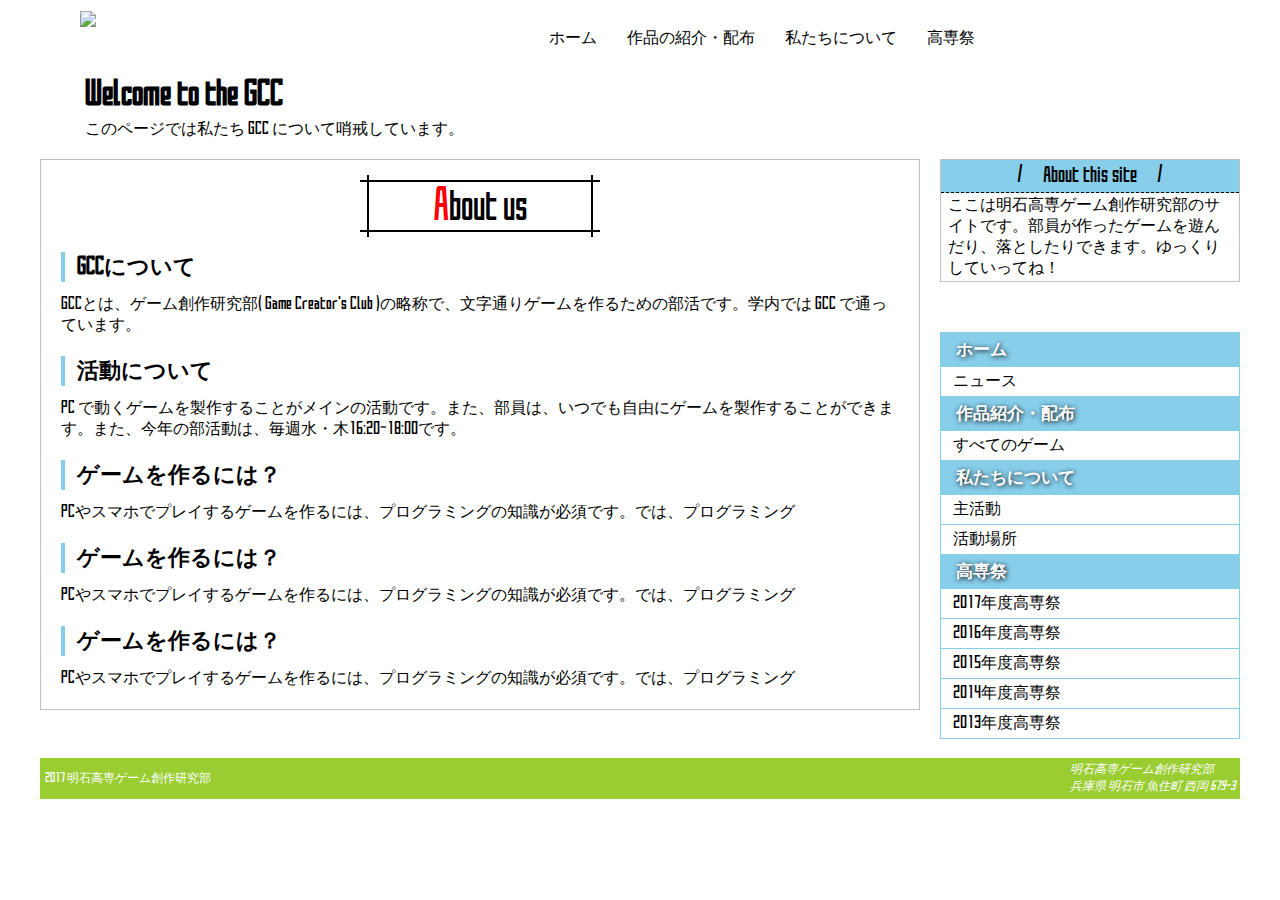
==== aboutus.html @ 8adffcd6 "eighth" ====
<!DOCTYPE html>
<html lang="ja">

<head>
  <meta charset="UTF-8">
  <meta name="viewport" content="width=device-width, initial-scale=1">
  <title>Game Creator's Club</title>
  <script src="https://ajax.googleapis.com/ajax/libs/jquery/1.7.2/jquery.min.js"></script>
  <script type="text/javascript" src="js/gcc.js"></script>
  <link rel="stylesheet" href="./hoge1.css">
  <link rel="stylesheet" href="css/font-awesome.min.css">
  <link rel='stylesheet' href='https://cdnjs.cloudflare.com/ajax/libs/font-awesome-animation/0.0.10/font-awesome-animation.css' type='text/css' media='all' />
</head>

<body>
  <header class="header">
  <!--グローバルナビ-->
  <nav id="gnav">
    <ul class="navbar">
      <li class="title"><a href=""><img src="images/Logo.png" class="logo"></a><a href=""><img src="images/logo2.jpg" class="logo2"></a></li>
      <div id="jQueryPush">
        <div class="menu">
          <div class="menu1"></div>
          <div class="menu2"></div>
          <div class="menu3"></div>
        </div>
      </div>
      <div id=jQueryBox>
        <li class="nav-home"><a href="./index.html"><i class="fa fa-home" aria-hidden="true"></i>  ホーム</a></li>
        <li class="nav-game"><a href="./game.html"><i class="fa fa-gamepad" aria-hidden="true"></i>  作品の紹介・配布</a></li>
        <li class="nav-aboutus"><a href="./aboutus.html"><i class="fa fa-user" aria-hidden="true"></i>  私たちについて</a></li>
        <li class="nav-fes"><a href="./fes.html"><i class="fa fa-magic" aria-hidden="true"></i>  高専祭</a></li>
      </div>
    </ul>
  </nav>
  </header>
  <!--タイトルバー-->
  <div class="title-bar">
    <div class="title-bar-contents">
      <h1><i class="fa fa-rocket" aria-hidden="true"></i> Welcome to the GCC</h1><p>このページでは私たち GCC について哨戒しています。</p>
    </div>
    <div class="title-bar-space">　</div>
  </div>
  <!--メインコンテンツ-->
  <div class="page">
    <div class="main">
      <div class="maincontents">
        <div class="main-title"><h1>About us</h1></div>
        <div class="aboutus-section">
          <h3>GCCについて</h3>
          <p>GCCとは、ゲーム創作研究部( Game Creator's Club )の略称で、文字通りゲームを作るための部活です。学内では GCC で通っています。</p>
        </div>
        <div class="aboutus-section">
          <h3>活動について</h3>
          <p>PC で動くゲームを製作することがメインの活動です。また、部員は、いつでも自由にゲームを製作することができます。また、今年の部活動は、毎週水・木16:20~18:00です。</p>
        </div>
        <div class="aboutus-section">
          <h3>ゲームを作るには？</h3>
          <p>PCやスマホでプレイするゲームを作るには、プログラミングの知識が必須です。では、プログラミング</p>
        </div>
        <div class="aboutus-section">
          <h3>ゲームを作るには？</h3>
          <p>PCやスマホでプレイするゲームを作るには、プログラミングの知識が必須です。では、プログラミング</p>
        </div>
        <div class="aboutus-section" id="kuso">
          <h3>ゲームを作るには？</h3>
          <p>PCやスマホでプレイするゲームを作るには、プログラミングの知識が必須です。では、プログラミング</p>
        </div>
      </div>

  <!--サブコンテンツ-->    
      <div class="subcontents">
        <div class="about">
          <h5>About this site</h5><p>ここは明石高専ゲーム創作研究部のサイトです。部員が作ったゲームを遊んだり、落としたりできます。ゆっくりしていってね！</p>
        </div>
        <nav class="submenu">
          <ul>
            <li class="submenu-title">ホーム</li>
            <li><a href="./index.html"><i class="fa fa-arrow-circle-right" aria-hidden="true"></i>ニュース</a></li>

            <li class="submenu-title">作品紹介・配布</li>
            <li><a href=""><i class="fa fa-arrow-circle-right" aria-hidden="true"></i>すべてのゲーム</a></li>


            <li class="submenu-title">私たちについて</li>
            <li><a href=""><i class="fa fa-arrow-circle-right" aria-hidden="true"></i>主活動</a></li>
            <li><a href=""><i class="fa fa-arrow-circle-right" aria-hidden="true"></i>活動場所</a></li>

            <li class="submenu-title">高専祭</li>
            <li><a href=""><i class="fa fa-arrow-circle-right" aria-hidden="true"></i>2017年度高専祭</a></li>
            <li><a href=""><i class="fa fa-arrow-circle-right" aria-hidden="true"></i>2016年度高専祭</a></li>
            <li><a href=""><i class="fa fa-arrow-circle-right" aria-hidden="true"></i>2015年度高専祭</a></li>
            <li><a href=""><i class="fa fa-arrow-circle-right" aria-hidden="true"></i>2014年度高専祭</a></li>
            <li><a href=""><i class="fa fa-arrow-circle-right" aria-hidden="true"></i>2013年度高専祭</a></li>
          </ul>
        </nav>
      </div>
    </div>
  </div>
  <!--サイトマップ-->
  <footer>
    <div class="footer-container">
      <!--
      <nav class="footer-nav">
        <ul>
          <li>About</li>
          <li><a href="">お知らせ</a></li>
          <li><a href="">features</a></li>
          <li><a href="">運営</a></li>
        </ul>
        <ul>
          <li>other</li>
          <li><a href="">other</a></li>
          <li><a href="">other</a></li>
        </ul>
      </nav>
    -->
      <div class="footer-bar-space">　</div>
      <div class="info">
        <p class="copyright"><i class="fa fa-copyright" aria-hidden="true"></i> 2017 明石高専ゲーム創作研究部</p>
      <address>明石高専ゲーム創作研究部<br>兵庫県 明石市 魚住町 西岡 679-3<br></address>
      </div>    
    </div>
  </footer>
</body>
</html>
---- hoge1.css ----
@font-face{
  font-family: "SAO UI";
  src: url(font2/SAO.otf);
}
body{
  margin: 0;
  background: url(images/b001.png);
  font-family: "Century Gothic";
  font-family: "SAO UI";
}
li{
  list-style: none;
}
a{
  color: mediumblue;
  text-decoration: none;
  -webkit-tap-highlight-color: lightblue;
  cursor: pointer;
}
a:visited{
  color: navy;
}



@media screen and (min-width: 1200px){
  #jQueryPush{
    display: none;
  }
  #gnav{
    width: 100%;
    margin: 0;
    background: url(images/b001.gif);
  }
  #gnav ul{
    background: url(images/b001.gif);
    width: 1160px;
    margin: 0 auto;
    position: relative;
    top: 0; left: 0;
  }
  /*
  #gnav ul:after{
    content: "";
    position: absolute;
    left: 0;
    bottom: 0;
    width: 100%;
    height: 7px;
    background: repeating-linear-gradient(-45deg,orange,orange 2px,white 2px,white 4px);
  }
  */
  .navbar{
    overflow: hidden;
    display: flex;
    margin: 0;
  }
  .navbar li:not(.title){
    box-sizing: border-box;
    float: left;
    display: inline-block;
    text-align: center;
    padding: 27.5px 0px;
  }
  .navbar li.title{
    width: 404px;
    padding: 10px 0;
    margin-right: 50px;
  }
  .navbar li.title a{
    transition: 10s linear 0s;
  }
  .navbar li.title a:hover{
    opacity: 0;
  }
  .navbar li:not(.title) a{
    box-sizing: border-box;
    width: auto;
    display: block;
    color: black;
    padding: 0 15px;
  }  
  .navbar li:not(.title) a:hover{
    opacity: 1.0;
    animation: hurueru .37s  infinite;
  }
  .logo{
    vertical-align: middle;
  }
  .logo:hover{
    opacity: 0.6;
  }
  .logo2{
    display: none;
  }
  .navbar li.title a{
    padding: 0;
  }
  @keyframes hurueru{
    0% {transform: translate(0px, 0px) rotateZ(0deg)}
    25% {transform: translate(2px, 2px) rotateZ(1deg)}
    50% {transform: translate(0px, 2px) rotateZ(0deg)}
    75% {transform: translate(2px, 0px) rotateZ(-1deg)}
    100% {transform: translate(0px, 0px) rotateZ(0deg)}
  }


  /*タイトルバー-----------------------*/
  .title-bar{
    width: 100%;
    background: url(images/b001.gif);
  }
  .title-bar-contents{
    margin: 0 auto;
    width: 1200px;
    background: url(images/2.png);
  }
  .title-bar-contents h1{
    display: block;
    padding: 0;
    padding-bottom: 5px;
    margin: 0;
    padding-left: 45px;
    font-family: "SAO UI";
  }
  .fa-rocket:hover{
    animation: rocket 2s ease .5s infinite;
  }
  .title-bar-contents p{
    display: block;
    padding: 0;
    padding-left: 45px;
    margin: 0;
  }
  .title-bar-space{
    width: 1200px;
  }

  @keyframes rocket{
    0%{
      transform: translate(0);
    }
    40%{
      transform: translate(150px,-150px);
    }
    50%{
      transform: translate(-200px,-150px);
    }
    60%{
      transform: translate(-150px,160px);
    }
    100%{
      transform: translate(0,0);
    }
  }

  /*メインコンテンツ--------------------*/
  .page{
    width: 100%;
    /*background: papayawhip;*/
    background: url(images/b001.gif);
  }
  .main{
    width: 1200px;/*768*/
    margin: 0 auto;
    background: url(images/b001.gif);
    overflow: hidden;
    padding: 0;
  }
  .maincontents{
    width: 838px;/*544*/
    float: left;
    background: white;
    padding: 20px;/*20*/
    margin-right: 20px;
    border: 1px solid silver;
  }
  .main-title{
    width: 100%;
  }
  .maincontents h1{ 
    font-size: 35px;
    font-family: "SAO UI";
    font-weight: 400;
    margin: 0 auto;
    padding: 0;
    text-align: center;
    position: relative;
    display: block; 
    width: 200px;
    padding: 0 20px;
    border-top: solid 2px black;
    border-bottom: solid 2px black;
  }
  .maincontents h1:before,.maincontents h1:after{
    content: "";
    position: absolute;
    top: -7px;
    width: 2px;
    height: calc(100% + 14px);
    background-color: black;
  }
  .maincontents h1:before{left: 7px;}
  .maincontents h1:after{right: 7px;}

  .maincontents h1:first-letter{
    font-size: 40px;
    color: red;
  }
  .maincontents h3{
    margin: 0;
    padding: 0;
    font-size: 18px;
  }
  .maincontents p{
    margin: 0;
    font-size: 16px;
  }
  /*ホームのメインコンテンツ------*/
  .section{
    padding: 20px 0 10px 0;
    border-bottom: 1px dashed silver;
  }
  .section:last-child{
    border-bottom: none;
    padding-bottom: 0;
  }
  .section a:hover{
    color: navy;
    text-decoration: underline;
  }
  p.toukou{
    font-size: 14px;
    padding-top: 3px;
  }
  p.toukou:before{
    font-family: "FontAwesome";
    content: "  \f040";
  }
  /*ゲームのメインコンテンツ------*/
  .description{
    padding: 40px 20px;
    overflow: hidden;
    border-bottom: 1.3px dashed silver;
  }
  .description:last-child{
    border-bottom: none;
    padding-bottom: none;
  }
  .game-img{
    float: left;
  }
  .game-section{
    display: inline-block;
    width: 350px;
    margin-left: 20px;
  }
  .game-section ul{
    font-size: 14px;
    display: block;
    padding: 0;
  }
  .game-section a:hover{
    text-decoration: underline;
  }
  /*about usのメインコンテンツ---------------*/
  .aboutus-section h3{
    font-size: 22px;
    border-left: 4px solid skyblue;
    padding-left: 12px;
    margin: 20px 0 12px 0;
  }

  /*高専祭のメインコンテンツ---------*/
  /*サブコンテンツ----------------------*/
  .subcontents{
    width: 300px;/*162*/
    float: left;
    padding: 0;
  }
  .about{
    border: 1px solid silver;
    background: white;
  }
  .about h5{
    text-align: center;
    font-size: 20px;
    font-weight: 300;
    padding: 4px 0;
    margin: 0;
    background: skyblue;
    border-bottom: 1px dashed black;
  }
  .about h5:before{
    content: "/　　　　　";
  }
  .about h5:after{
    content: "　　　　　/";
  }
  .about p{
    display: block;
    margin: 0;
    padding: 2px 7px;
    font-size: 16px;
  }
  .submenu ul{
    margin: 0;
    margin-top: 50px;
    padding: 0;
    border: 1px solid skyblue;
    background: white;
  }
  .submenu-title{
    font-size: 17px;
    padding: 5px 0 5px 15px;
    background: skyblue;
    color: white;
    font-weight: 600;
    text-shadow: 1px 1px 5px black;
  }
  .submenu li:not(:last-child){
    border-bottom: 1px solid skyblue;
  }
  .submenu li i{
    padding: 0 6px;
  }
  .submenu a{
    display: block;
    padding: 4px 0;
    font-size: 16px;
    color: black;
  }
  .submenu a:hover{
    background: lightblue;
    color: blue;
  }
  #folder-menu ul{
    margin: 0;
    padding: 0;
  }
  #folder-menu li{
    display: none;
  }

  .page-top{
    margin: 0;
    padding: 0;
    display: none;
  }
  .page-top p{
    margin: 0 auto;
    padding: 0;
    position: fixed;
    bottom: 5%;
  }
  .move-page-top{
    display: block;
    background: #D36015;
    width: 80px;
    height: 50px;

    color: #fff;
    line-height: 50px;
    text-decoration: none;
    text-align: center;

    transition:all 1s;
  }
  .move-page-top:hover{
    opacity: 0.85;
    cursor: pointer;
  }

  /*フッター設定------------------------*/

  .footer-container{
    padding: 0px;
    width: 100%;
    /*background: papayawhip;*/
    background: url(images/b001.gif);
  }
  .info{
    background: yellowgreen;
    color: white;
    width: 1200px;/*768*/
    margin: 0 auto;
    padding: 0;
    overflow: hidden;
    font-size: 12px;
  }
  .copyright{
    display: block;
    float: left;
    padding: 0 5px;
  }
  .info address{
    float: right;
    padding: 0 5px;
    margin-top: 2.5px;
  }
}


/*@media screen and (min-width: 768px) and (max-width: 1199px)*/
@media screen and (max-width: 1199px){
  /*グローバルナビゲーション設定-----------------------*/
  #jQueryBox{
    display: none;
  }
  #gnav{
    width: 100%;
    background: url(images/b001.gif);
    box-shadow: 0px 3px 10px 5px rgba(0,0,0,0.5);
  }
  .navbar{
    background: white;
    overflow: hidden;
    width: 728px;
    margin: 0 auto;
    position: relative;
    top: 0; left: 0;
  }
  .logo{
    vertical-align: middle;
    margin: 0;
  }
  .logo:hover{
    opacity: 0.6;
  }
  .logo2{
    display: none;
  }
  .navbar li{
    width: 100%;
  }
  .navbar li.title{
    padding: 12px 0;
    width: 404px;
  }
  .navbar li:not(.title){
    margin: 0;
    background: white;
    width: 680px;
  }
  .navbar li:not(.title) a{
    display: block;
    text-align: center;
    padding: 10px 0;
    font-size: 16px;
    color: black;
  }
  .navbar li:not(.title) a:hover{
    opacity: 0.4;
    background: none;
  }
  .navbar li.title a:hover{
    opacity: 0.8;
  }
  #gnav ul #jQueryPush{
    cursor: pointer;
    position: absolute;
    top: 24px; left: 680px;
  }
  #jQueryPush:hover{
    background: lightblue;
  }
  .menu
  { 
    margin: 0;
    width: 40px; height: 30px; 
    border: 1px solid darkgray; border-radius: 4px; 
  }
  .menu1
  { 
    width: 20px; height: 2px; background: gray; 
    top: 9px; left: 11px; position: absolute; 
    cursor: pointer;
  } 
  .menu2
  { 
    width: 20px; height: 2px; background: gray; 
    top: 15px; left: 11px; position: absolute;
  }
  .menu3
  { 
    width: 20px; height: 2px; background: gray; 
    top: 21px; left: 11px;position: absolute; 
  }
  .menu:hover{
    background: lightblue;
    cursor: pointer;
  }

  .title-bar{
    width: 100%;
    background: url(images/b001.gif);
  }
  .title-bar-contents{
    margin: 0 auto;
    width: 768px;
    background: url(images/2.png);
  }
  .title-bar-contents h1{
    display: block;
    padding: 0;
    padding-bottom: 5px;
    margin: 0;
    padding-left: 30px;
    font-family: "SAO UI";
  }
  .title-bar-contents p{
    display: block;
    padding: 0;
    padding-left: 30px;
    margin: 0;
  }
  .title-bar-space{
    width: 768px;
  }
  /*メインコンテンツ設定----------------------------*/

  .page{
    width: 100%;
    /*background: papayawhip;*/
    background: url(images/b001.gif);
  }
  .main{
    width: 768px;
    margin: 0 auto;
    background: url(images/b001.gif);
    overflow: hidden;
    padding: 0;
  }
  .maincontents{
    width: 544px;
    float: left;
    background: white;
    padding: 20px;
    margin-right: 20px;
    border: 1px solid silver;
  }
  .maincontents h1{
    text-align: center;
    font-size: 35px;
    font-family: "Century Gothic";
    font-family: "SAO UI";
    font-weight: 300;
    margin: 0;
    position: relative;
  }
  .maincontents h1:first-letter{
    font-size: 45px;
    color: red;
  }
  .maincontents h1:before,.maincontents h1:after{
    content: "";
    position: absolute;
    top: 50%;
    display: inline-block;
    width: 40px;
    height: 3px;
    border-top: solid 1px black;
    border-bottom: solid 1px black;
  }
  .maincontents h1:before {left: 32%;}
  .maincontents h1:after {right: 32%;}

  .maincontents h3{
    margin: 0;
    padding: 0;
    font-size: 16px;
  }
  .maincontents p{
    margin: 0;
    font-size: 14px;
  }
  .section{
    padding: 20px 0 10px 0;
    border-bottom: 1px dashed silver;
  }
  .section:last-child{
    border-bottom: none;
    padding-bottom: 0;
  }
  p.toukou{
    font-size: 12px;
    padding-top: 3px;
  }
  .subcontents{
    width: 162px;
    float: left;
    padding: 0;
    /*background: lightblue;
    box-shadow: 0px 5px 10px 2px rgba(0,0,0,0.3);
    */
  }
  .about{
    border: 1px solid silver;
    background: white;
  }
  .about h5{
    text-align: center;
    font-size: 18px;
    font-weight: 300;
    padding: 2px 0;
    margin: 0;
    background: skyblue;
    border-bottom: 1px dashed black;
  }
  .about p{
    display: block;
    margin: 0;
    padding: 2px 7px;
    font-size: 14px;
  }
  .submenu ul{
    margin: 0;
    margin-top: 50px;
    padding: 0;
    border: 1px solid skyblue;
    background: white;
  }
  .submenu-title{
    font-size: 15px;
    padding: 5px 0 5px 15px;
    background: skyblue;
    color: white;
    font-weight: 600;
    text-shadow: 1px 1px 5px black;
  }
  .submenu li:not(:last-child){
    border-bottom: 1px solid skyblue;
  }
  .submenu li i{
    padding: 0 6px;
  }
  .submenu a{
    display: block;
    padding: 2px 0;
    font-size: 14px;
    color: black;
  }
  .submenu a:hover{
    background: lightblue;
    color: blue;
  }
  /*フッター設定-------------------------*/

  .footer-container{
    padding: 0px;
    width: 100%;
    /*background: papayawhip;*/
    background: url(images/b001.gif);
  }
  /*
  .footer-container a{
    font-size: 14px;
  }
  .footer-nav{
    display: flex;
    justify-content: space-around;
    color: white;
    width: 768px;
    margin: 0 auto;
    background: green;
    border-top: 1px solid black;
  }
  .footer-nav li,.info li{
    margin: 0;
    padding: 0;
  }
  .footer-nav a{
    color: white;
    opacity: 0.6;
  }
  .footer-nav a:hover{
    background: gray;
  }
  */
  .info{
    background: yellowgreen;
    color: white;
    width: 768px;
    margin: 0 auto;
    padding: 0;
    overflow: hidden;
    font-size: 12px;
  }
  .copyright{
    display: block;
    float: left;
    padding: 0 5px;
  }
  .info address{
    float: right;
    padding: 0 5px;
    margin-top: 2.5px;
  }
}
@media screen and (max-device-width: 767px){
  /*グローバルナビゲーション設定-----------------------*/
  #jQueryBox{
    display: none;
  }
  #gnav{
    width: 100%;
    /*background: papayawhip;*/
    background: url(images/b001.gif);
    box-shadow: 0px 3px 10px 5px rgba(0,0,0,0.5);
  }
  .navbar{
    background: white;
    overflow: hidden;
    width: 280px;/*728*/
    margin: 0 auto;
    position: relative;
    top: 0; left: 0;
  }
  .logo{
    vertical-align: middle;
    margin: 0;
    display: none;
  }
  .navbar li{
    width: 100%;
  }
  .navbar li.title{
    padding: 12px 0;
    width: 404px;
  
  }
  .navbar li:not(.title){
    margin: 0;
    background: white;
    width: 240px;/*680*/
  }
  .navbar li:not(.title) a{
    display: block;
    text-align: center;
    padding: 5px 0;
    font-size: 14px;
    color: black;
  }
  .navbar li:not(.title) a:hover{
    background: none;
    opacity: 0.4;
  }
  .navbar li.title a:hover{
    opacity: 0.8;
  }
  #gnav ul #jQueryPush{
    cursor: pointer;
    position: absolute;
    top: 24px; left: 250px;/*680*/
  }
  #jQueryPush:hover{
    background: lightblue;
  }
  #jQueryBox2{
    display: none!important;
  }
  .menu
  { 
    margin: 0;
    width: 40px; height: 30px; 
    border: 1px solid darkgray; border-radius: 4px; 
  }
  .menu1
  { 
    width: 20px; height: 2px; background: gray; 
    top: 9px; left: 11px; position: absolute; 
    cursor: pointer;
  } 
  .menu2
  { 
    width: 20px; height: 2px; background: gray; 
    top: 15px; left: 11px; position: absolute;
  }
  .menu3
  { 
    width: 20px; height: 2px; background: gray; 
    top: 21px; left: 11px;position: absolute; 
  }
  .menu:hover{
    background: lightblue;
    cursor: pointer;
  }

  .title-bar{
    width: 100%;
    /*background: papayawhip;*/
    background: url(images/b001.gif);
  }
  .title-bar-contents{
    margin: 0 auto;
    width: 320px;/*768*/
    background: url(images/2.png);
  }
  .title-bar-contents h1{
    display: block;
    padding: 0;
    margin: 0;
    font-size: 18px;
  }
  .title-bar-contents p{
    display: block;
    padding: 0;
    margin: 0;
    font-size: 12px;
  }
  /*メインコンテンツ設定----------------------------*/

  .page{
    width: 100%;
    /*background: papayawhip;*/
    background: url(images/b001.gif);
  }
  .main{
    width: 320px;/*768*/
    margin: 0 auto;
    background: url(images/b001.gif);
    overflow: hidden;
    padding: 0;
  }
  .maincontents{
    width: 320px;/*544*/
    float: left;
    background: white;
    padding: 5px;
  }
  .maincontents h1{
    text-align: center;
    font-size: 24px;
    font-family: "SAO UI";
    font-weight: 300;
    margin: 0;
    padding: 0;
    padding-top: 5px;
  }
  .maincontents h3{
    margin: 0;
    padding: 0;
    font-size: 14px;
  }
  .maincontents p{
    margin: 0;
    font-size: 12px;
  }
  .section{
    padding: 10px 0;
    border-bottom: 1px dashed silver;
  }
  .section:last-child{
    border-bottom: none;
    padding-bottom: 0;
  }
  p.toukou{
    font-size: 10px;
    padding-top: 3px;
  }
  .subcontents{
    width: 162px;
    float: left;
    padding: 0;
    /*background: lightblue;
    box-shadow: 0px 5px 10px 2px rgba(0,0,0,0.3);
    */
    display: none;
  }
  .about{
    border: 1px solid silver;
    background: white;
  }
  .about h5{
    text-align: center;
    font-size: 18px;
    font-weight: 300;
    padding: 2px 0;
    margin: 0;
    background: skyblue;
    border-bottom: 1px dashed black;
  }
  .about p{
    display: block;
    margin: 0;
    padding: 2px 7px;
    font-size: 14px;
  }
  .submenu ul{
    margin: 0;
    margin-top: 50px;
    padding: 0;
    border: 1px solid skyblue;
  }
  .submenu-title{
    font-size: 15px;
    padding: 5px 0 5px 15px;
    background: skyblue;
    color: white;
    font-weight: 600;
    text-shadow: 1px 1px 5px black;
  }
  .submenu li:not(:last-child){
    border-bottom: 1px solid skyblue;
  }
  .submenu li i{
    padding: 0 6px;
  }
  .submenu a{
    display: block;
    padding: 2px 0;
    font-size: 14px;
    color: black;
  }
  .submenu a:hover{
    background: lightblue;
    color: blue;
  }
  /*フッター設定-------------------------*/

  .footer-container{
    padding: 0px;
    width: 100%;
    /*background: papayawhip;*/
    background: url(images/b001.gif);
  }
  /*
  .footer-container a{
    font-size: 14px;
  }
  .footer-nav{
    display: flex;
    justify-content: space-around;
    color: white;
    width: 768px;
    margin: 0 auto;
    background: green;
    border-top: 1px solid black;
  }
  .footer-nav li,.info li{
    margin: 0;
    padding: 0;
  }
  .footer-nav a{
    color: white;
    opacity: 0.6;
  }
  .footer-nav a:hover{
    background: gray;
  }
  */
  .info{
    background: yellowgreen;
    color: white;
    width: 320px;
    margin: 0 auto;
    padding: 0;
    overflow: hidden;
    font-size: 8px;
  }
  .copyright{
    display: block;
    float: left;
    padding: 0 5px;
  }
  .info address{
    float: right;
    padding: 0 5px;
    margin-top: 2.5px;
  }
}
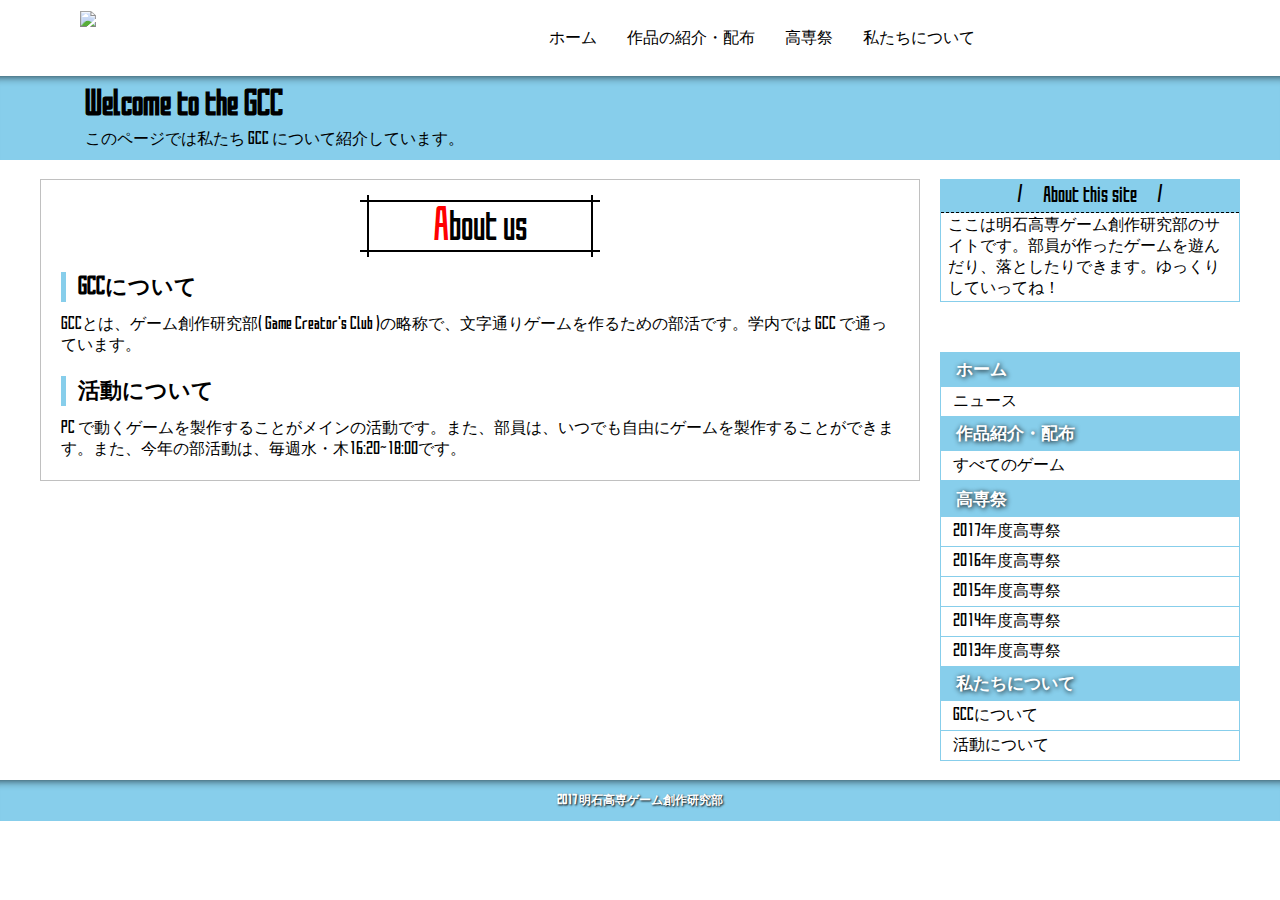
==== commit dde6a72a: "14th" ====
--- a/aboutus.html
+++ b/aboutus.html
@@ -4,12 +4,13 @@
 <head>
   <meta charset="UTF-8">
   <meta name="viewport" content="width=device-width, initial-scale=1">
-  <title>Game Creator's Club</title>
+  <title>ゲーム創作研究部</title>
   <script src="https://ajax.googleapis.com/ajax/libs/jquery/1.7.2/jquery.min.js"></script>
   <script type="text/javascript" src="js/gcc.js"></script>
   <link rel="stylesheet" href="./hoge1.css">
   <link rel="stylesheet" href="css/font-awesome.min.css">
-  <link rel='stylesheet' href='https://cdnjs.cloudflare.com/ajax/libs/font-awesome-animation/0.0.10/font-awesome-animation.css' type='text/css' media='all' />
+  <link rel="shortcut icon" href="http://kuron334.github.io/website/favicon.ico">
+  <!--<link href="//netdna.bootstrapcdn.com/font-awesome/4.0.3/css/font-awesome.min.css" rel="stylesheet">-->
 </head>
 
 <body>
@@ -28,8 +29,8 @@
       <div id=jQueryBox>
         <li class="nav-home"><a href="./index.html"><i class="fa fa-home" aria-hidden="true"></i>  ホーム</a></li>
         <li class="nav-game"><a href="./game.html"><i class="fa fa-gamepad" aria-hidden="true"></i>  作品の紹介・配布</a></li>
+        <li class="nav-fes"><a href="./fes.html"><i class="fa fa-magic" aria-hidden="true"></i>  高専祭</a></li>
         <li class="nav-aboutus"><a href="./aboutus.html"><i class="fa fa-user" aria-hidden="true"></i>  私たちについて</a></li>
-        <li class="nav-fes"><a href="./fes.html"><i class="fa fa-magic" aria-hidden="true"></i>  高専祭</a></li>
       </div>
     </ul>
   </nav>
@@ -37,34 +38,27 @@
   <!--タイトルバー-->
   <div class="title-bar">
     <div class="title-bar-contents">
-      <h1><i class="fa fa-rocket" aria-hidden="true"></i> Welcome to the GCC</h1><p>このページでは私たち GCC について哨戒しています。</p>
+      <h1><i class="fa fa-rocket" aria-hidden="true"></i> Welcome to the GCC</h1><p>このページでは私たち GCC について紹介しています。</p>
     </div>
-    <div class="title-bar-space">　</div>
   </div>
+  <div class="title-bar-space">　</div>
   <!--メインコンテンツ-->
   <div class="page">
     <div class="main">
       <div class="maincontents">
         <div class="main-title"><h1>About us</h1></div>
-        <div class="aboutus-section">
+        <div class="aboutus-section" id="aboutGCC">
           <h3>GCCについて</h3>
           <p>GCCとは、ゲーム創作研究部( Game Creator's Club )の略称で、文字通りゲームを作るための部活です。学内では GCC で通っています。</p>
         </div>
-        <div class="aboutus-section">
+        <div class="aboutus-section" id="aboutActivity">
           <h3>活動について</h3>
           <p>PC で動くゲームを製作することがメインの活動です。また、部員は、いつでも自由にゲームを製作することができます。また、今年の部活動は、毎週水・木16:20~18:00です。</p>
         </div>
-        <div class="aboutus-section">
-          <h3>ゲームを作るには？</h3>
-          <p>PCやスマホでプレイするゲームを作るには、プログラミングの知識が必須です。では、プログラミング</p>
-        </div>
-        <div class="aboutus-section">
-          <h3>ゲームを作るには？</h3>
-          <p>PCやスマホでプレイするゲームを作るには、プログラミングの知識が必須です。では、プログラミング</p>
-        </div>
-        <div class="aboutus-section" id="kuso">
-          <h3>ゲームを作るには？</h3>
-          <p>PCやスマホでプレイするゲームを作るには、プログラミングの知識が必須です。では、プログラミング</p>
+        <!--PCやスマホでプレイするゲームを作るには、プログラミングの知識が必須です。部員は、基本独学でプログラミングを学び、使えるようにしていきます。-->
+        
+        <div>
+          
         </div>
       </div>
 
@@ -79,26 +73,46 @@
             <li><a href="./index.html"><i class="fa fa-arrow-circle-right" aria-hidden="true"></i>ニュース</a></li>
 
             <li class="submenu-title">作品紹介・配布</li>
-            <li><a href=""><i class="fa fa-arrow-circle-right" aria-hidden="true"></i>すべてのゲーム</a></li>
+            <li id="folder-menu"><a><i class="fa fa-chevron-circle-down" aria-hidden="true"></i>すべてのゲーム</a>
+              <ul>
+                <li><a href="./game.html#16rkw"><i class="fa fa-arrow-circle-right" aria-hidden="true"></i>落書き世界の孔明な罠</a></li>
+                <li><a href="./game.html#16aus"><i class="fa fa-arrow-circle-right" aria-hidden="true"></i>AUS</a></li>
+                <li><a href="./game.html#16tst"><i class="fa fa-arrow-circle-right" aria-hidden="true"></i>とある少年の通学道路(デスロード)</a></li>
+                <li><a href="./game.html#16vlw"><i class="fa fa-arrow-circle-right" aria-hidden="true"></i>VIRTUAL LINK WORLD</a></li>
+                <li><a href="./game.html#15bsp"><i class="fa fa-arrow-circle-right" aria-hidden="true"></i>BallStar+</a></li>
+                <li><a href="./game.html#15maz"><i class="fa fa-arrow-circle-right" aria-hidden="true"></i>MAZE</a></li>
+                <li><a href="./game.html#15boo"><i class="fa fa-arrow-circle-right" aria-hidden="true"></i>BOON</a></li>
+                <li><a href="./game.html#15luc"><i class="fa fa-arrow-circle-right" aria-hidden="true"></i>Lucy</a></li>
+                <li><a href="./game.html#14bsg"><i class="fa fa-arrow-circle-right" aria-hidden="true"></i>BallStar</a></li>
+                <li><a href="./game.html#14fwl"><i class="fa fa-arrow-circle-right" aria-hidden="true"></i>FIREWALL</a></li>
+                <li><a href="./game.html#14sas"><i class="fa fa-arrow-circle-right" aria-hidden="true"></i>さくらエスタシオン 朱き社の白狐</a></li>
+                <li><a href="./game.html#14sth"><i class="fa fa-arrow-circle-right" aria-hidden="true"></i>SUMMATIONHEX</a></li>
+                <li><a href="./game.html#14kkh"><i class="fa fa-arrow-circle-right" aria-hidden="true"></i>菊姫様の周遊流記</a></li>
+              </ul>
+            </li>
 
 
+            <li class="submenu-title">高専祭</li>
+            <li><a href="./fes.html#fes2017"><i class="fa fa-arrow-circle-right" aria-hidden="true"></i>2017年度高専祭</a></li>
+            <li><a href="./fes.html#fes2016"><i class="fa fa-arrow-circle-right" aria-hidden="true"></i>2016年度高専祭</a></li>
+            <li><a href="./fes.html#fes2015"><i class="fa fa-arrow-circle-right" aria-hidden="true"></i>2015年度高専祭</a></li>
+            <li><a href="./fes.html#fes2014"><i class="fa fa-arrow-circle-right" aria-hidden="true"></i>2014年度高専祭</a></li>
+            <li><a href="./fes.html#fes2013"><i class="fa fa-arrow-circle-right" aria-hidden="true"></i>2013年度高専祭</a></li>
+
             <li class="submenu-title">私たちについて</li>
-            <li><a href=""><i class="fa fa-arrow-circle-right" aria-hidden="true"></i>主活動</a></li>
-            <li><a href=""><i class="fa fa-arrow-circle-right" aria-hidden="true"></i>活動場所</a></li>
-
-            <li class="submenu-title">高専祭</li>
-            <li><a href=""><i class="fa fa-arrow-circle-right" aria-hidden="true"></i>2017年度高専祭</a></li>
-            <li><a href=""><i class="fa fa-arrow-circle-right" aria-hidden="true"></i>2016年度高専祭</a></li>
-            <li><a href=""><i class="fa fa-arrow-circle-right" aria-hidden="true"></i>2015年度高専祭</a></li>
-            <li><a href=""><i class="fa fa-arrow-circle-right" aria-hidden="true"></i>2014年度高専祭</a></li>
-            <li><a href=""><i class="fa fa-arrow-circle-right" aria-hidden="true"></i>2013年度高専祭</a></li>
+            <li><a href="./aboutus.html#aboutGCC"><i class="fa fa-arrow-circle-right" aria-hidden="true"></i>GCCについて</a></li>
+            <li><a href="./aboutus.html#aboutActivity"><i class="fa fa-arrow-circle-right" aria-hidden="true"></i>活動について</a></li>
           </ul>
         </nav>
+        <div id="page-top" class="page-top">
+          <p><a id="move-page-top" class="move-page-top"><i class="fa fa-chevron-circle-up" aria-hidden="true"></i> TOPへ</a></p>
+        </div>
       </div>
     </div>
   </div>
   <!--サイトマップ-->
   <footer>
+    <div class="footer-bar-space">　</div>
     <div class="footer-container">
       <!--
       <nav class="footer-nav">
@@ -115,10 +129,8 @@
         </ul>
       </nav>
     -->
-      <div class="footer-bar-space">　</div>
       <div class="info">
         <p class="copyright"><i class="fa fa-copyright" aria-hidden="true"></i> 2017 明石高専ゲーム創作研究部</p>
-      <address>明石高専ゲーム創作研究部<br>兵庫県 明石市 魚住町 西岡 679-3<br></address>
       </div>    
     </div>
   </footer>
--- a/hoge1.css
+++ b/hoge1.css
@@ -5,6 +5,9 @@
 body{
   margin: 0;
   background: url(images/b001.png);
+  background-position: center center;
+  background-repeat: no-repeat;
+  background-size: cover;
   font-family: "Century Gothic";
   font-family: "SAO UI";
 }
@@ -21,8 +24,6 @@
   color: navy;
 }
 
-
-
 @media screen and (min-width: 1200px){
   #jQueryPush{
     display: none;
@@ -30,10 +31,10 @@
   #gnav{
     width: 100%;
     margin: 0;
-    background: url(images/b001.gif);
+    /*background: url(images/ghost.png);*/
+    background: white;
   }
   #gnav ul{
-    background: url(images/b001.gif);
     width: 1160px;
     margin: 0 auto;
     position: relative;
@@ -108,16 +109,17 @@
   /*タイトルバー-----------------------*/
   .title-bar{
     width: 100%;
-    background: url(images/b001.gif);
+    background: skyblue;
+    box-shadow: 0px 10px 10px -10px rgba(0,0,0,0.8) inset;
   }
   .title-bar-contents{
     margin: 0 auto;
     width: 1200px;
-    background: url(images/2.png);
   }
   .title-bar-contents h1{
     display: block;
     padding: 0;
+    padding-top: 10px;
     padding-bottom: 5px;
     margin: 0;
     padding-left: 45px;
@@ -131,9 +133,10 @@
     padding: 0;
     padding-left: 45px;
     margin: 0;
+    padding-bottom: 10px;
   }
   .title-bar-space{
-    width: 1200px;
+    background: url(images/b001.gif);
   }
 
   @keyframes rocket{
@@ -157,13 +160,11 @@
   /*メインコンテンツ--------------------*/
   .page{
     width: 100%;
-    /*background: papayawhip;*/
     background: url(images/b001.gif);
   }
   .main{
     width: 1200px;/*768*/
     margin: 0 auto;
-    background: url(images/b001.gif);
     overflow: hidden;
     padding: 0;
   }
@@ -210,6 +211,7 @@
   .maincontents h3{
     margin: 0;
     padding: 0;
+    padding-bottom: 3px;
     font-size: 18px;
   }
   .maincontents p{
@@ -238,6 +240,11 @@
     content: "  \f040";
   }
   /*ゲームのメインコンテンツ------*/
+  #select_value{
+    position: relative;
+    bottom: 33px;
+    left: 20px;
+  }
   .description{
     padding: 40px 20px;
     overflow: hidden;
@@ -263,15 +270,81 @@
   .game-section a:hover{
     text-decoration: underline;
   }
+  /*高専祭のメインコンテンツ---------*/
+  .fes-h{
+    width: 100%;
+    text-align: center;  
+  }
+  .fes-h h3{
+    margin: 0 auto;
+    padding-top: 15px;
+    font-size: 16px;
+    font-weight: 500;
+  }
+  .fes-h h3:before{
+    content: "↓　　　　　　　　　　";
+    font-weight: 600;
+  }
+  .fes-h h3:after{
+    content: "　　　　　　　　　　↓";
+    font-weight: 600;
+  }
+  .fes-section{
+    padding-top: 20px;
+  }
+  .fes-section dl{
+    padding-left: 15px;
+  }
+  .fes-section dt{
+    font-weight: 600;
+  }
+  .fes-section dd{
+    padding-bottom: 20px;
+    margin-left: 20px;
+  }
+  dd.none{
+    padding-bottom: 0px;
+  }
+  dd.chuui{
+    font-size: 14px;
+  }
+  .shoukai{
+    display: inline-block;
+    position: relative;
+  }
+  .shoukai img{
+    width: 200px;
+    height: 120px;
+    transition: linear 0.3s;
+  }
+  .shoukai:hover img{
+    background: white;
+    opacity: 0.1;     
+  }
+  .shoukai span{
+    position: absolute;
+    left: 0; top: 40%; right: 0;
+    display: block;
+    margin: auto;
+    width: 80%;
+    color: black;
+    opacity: 0;
+    text-align: center;
+    transition: linear 0.3s;
+  }
+  .shoukai:hover span{
+    opacity: 1;
+    font-size: 15px;
+  }
   /*about usのメインコンテンツ---------------*/
-  .aboutus-section h3{
+  .aboutus-section h3,.fes-section h3{
     font-size: 22px;
-    border-left: 4px solid skyblue;
+    border-left: 5px solid skyblue;
+    padding: 0;
     padding-left: 12px;
     margin: 20px 0 12px 0;
   }
 
-  /*高専祭のメインコンテンツ---------*/
   /*サブコンテンツ----------------------*/
   .subcontents{
     width: 300px;/*162*/
@@ -279,7 +352,7 @@
     padding: 0;
   }
   .about{
-    border: 1px solid silver;
+    border: 1px solid skyblue;
     background: white;
   }
   .about h5{
@@ -337,11 +410,22 @@
   #folder-menu ul{
     margin: 0;
     padding: 0;
+    border-left: none;
+    border-right: none;
   }
   #folder-menu li{
     display: none;
   }
-
+  #folder-menu a{
+    padding-left: 0;
+  }
+   /* animation: kaiten 0.5s linear 0s 1 normal;*/
+  .fa-chevron-circle-down{
+    transition: 0.33s linear;
+  }
+  .kaiten{
+    transform: rotate(180deg);
+  }
   .page-top{
     margin: 0;
     padding: 0;
@@ -373,15 +457,19 @@
 
   /*フッター設定------------------------*/
 
+  .footer-bar-space{
+    background: url(images/b001.gif);
+  }
   .footer-container{
     padding: 0px;
     width: 100%;
-    /*background: papayawhip;*/
-    background: url(images/b001.gif);
+    background: skyblue;
+    box-shadow: 0px 10px 10px -10px rgba(0,0,0,0.8) inset;
   }
   .info{
-    background: yellowgreen;
     color: white;
+    text-shadow: 1px 1px 2px black;
+    font-weight: 600;
     width: 1200px;/*768*/
     margin: 0 auto;
     padding: 0;
@@ -390,30 +478,24 @@
   }
   .copyright{
     display: block;
-    float: left;
-    padding: 0 5px;
-  }
-  .info address{
-    float: right;
-    padding: 0 5px;
-    margin-top: 2.5px;
+    text-align: center;
   }
 }
 
 
 /*@media screen and (min-width: 768px) and (max-width: 1199px)*/
 @media screen and (max-width: 1199px){
+
   /*グローバルナビゲーション設定-----------------------*/
   #jQueryBox{
     display: none;
   }
   #gnav{
     width: 100%;
-    background: url(images/b001.gif);
-    box-shadow: 0px 3px 10px 5px rgba(0,0,0,0.5);
+    background: white;
+    box-shadow: 0px 10px 10px -10px rgba(0,0,0,0.5);
   }
   .navbar{
-    background: white;
     overflow: hidden;
     width: 728px;
     margin: 0 auto;
@@ -423,6 +505,7 @@
   .logo{
     vertical-align: middle;
     margin: 0;
+    transition: linear 0.5s;
   }
   .logo:hover{
     opacity: 0.6;
@@ -439,8 +522,18 @@
   }
   .navbar li:not(.title){
     margin: 0;
-    background: white;
     width: 680px;
+  }
+  .navbar i{
+    animation: 3s linear 0s 1;
+  }
+  @keyframes rolling{
+    0%{
+       transform: translate(-360px,0) rotate(0deg); 
+    }
+    100%{
+      transform: translate(0,0) rotate(1440deg);
+    }
   }
   .navbar li:not(.title) a{
     display: block;
@@ -460,6 +553,7 @@
     cursor: pointer;
     position: absolute;
     top: 24px; left: 680px;
+    background: white;
   }
   #jQueryPush:hover{
     background: lightblue;
@@ -490,19 +584,20 @@
     background: lightblue;
     cursor: pointer;
   }
-
+  /*タイトルバー設定---------------------------*/
   .title-bar{
     width: 100%;
-    background: url(images/b001.gif);
+    background: skyblue;
+    box-shadow: 0px 10px 10px -10px rgba(0,0,0,0.8) inset;
   }
   .title-bar-contents{
     margin: 0 auto;
     width: 768px;
-    background: url(images/2.png);
   }
   .title-bar-contents h1{
     display: block;
     padding: 0;
+    padding-top: 10px;
     padding-bottom: 5px;
     margin: 0;
     padding-left: 30px;
@@ -512,16 +607,35 @@
     display: block;
     padding: 0;
     padding-left: 30px;
+    padding-bottom: 10px;
     margin: 0;
   }
   .title-bar-space{
-    width: 768px;
+    background: url(images/b001.gif);
+  }
+  .fa-rocket:hover{
+    animation: rocket 2s ease .5s infinite;
+  }
+  @keyframes rocket{
+    0%{
+      transform: translate(0);
+    }
+    40%{
+      transform: translate(150px,-150px);
+    }
+    50%{
+      transform: translate(-800px,-150px);
+    }
+    60%{
+      transform: translate(-800px,800px);
+    }
+    100%{
+      transform: translate(0,0);
+    }
   }
   /*メインコンテンツ設定----------------------------*/
-
   .page{
     width: 100%;
-    /*background: papayawhip;*/
     background: url(images/b001.gif);
   }
   .main{
@@ -535,45 +649,53 @@
     width: 544px;
     float: left;
     background: white;
-    padding: 20px;
+    padding: 20px;/*20*/
     margin-right: 20px;
     border: 1px solid silver;
   }
-  .maincontents h1{
-    text-align: center;
-    font-size: 35px;
-    font-family: "Century Gothic";
+  .main-title{
+    width: 100%;
+  }
+  .maincontents h1{ 
+    font-size: 30px;
     font-family: "SAO UI";
-    font-weight: 300;
-    margin: 0;
+    font-weight: 400;
+    margin: 0 auto;
+    padding: 0;
+    text-align: center;
     position: relative;
-  }
-  .maincontents h1:first-letter{
-    font-size: 45px;
-    color: red;
+    display: block; 
+    width: 200px;
+    padding: 0 10px;
+    border-top: solid 2px black;
+    border-bottom: solid 2px black;
   }
   .maincontents h1:before,.maincontents h1:after{
     content: "";
     position: absolute;
-    top: 50%;
-    display: inline-block;
-    width: 40px;
-    height: 3px;
-    border-top: solid 1px black;
-    border-bottom: solid 1px black;
-  }
-  .maincontents h1:before {left: 32%;}
-  .maincontents h1:after {right: 32%;}
-
+    top: -7px;
+    width: 2px;
+    height: calc(100% + 14px);
+    background-color: black;
+  }
+  .maincontents h1:before{left: 7px;}
+  .maincontents h1:after{right: 7px;}
+
+  .maincontents h1:first-letter{
+    font-size: 35px;
+    color: red;
+  }
   .maincontents h3{
     margin: 0;
     padding: 0;
+    padding-bottom: 3px;
     font-size: 16px;
   }
   .maincontents p{
     margin: 0;
-    font-size: 14px;
-  }
+    font-size: 15px;
+  }
+  /*ホームのメインコンテンツ--------------------------*/
   .section{
     padding: 20px 0 10px 0;
     border-bottom: 1px dashed silver;
@@ -582,17 +704,132 @@
     border-bottom: none;
     padding-bottom: 0;
   }
+  .section a:hover{
+    color: navy;
+    text-decoration: underline;
+  }
   p.toukou{
-    font-size: 12px;
+    font-size: 13px;
     padding-top: 3px;
   }
+  p.toukou:before{
+    font-family: "FontAwesome";
+    content: "  \f040";
+  }
+  /*ゲームのメインコンテンツ--------------------*/
+  #select_value{
+    position: relative;
+    bottom: 33px;
+  }
+  .description{
+    width: 100%;
+    padding: 20px 0;
+    border-bottom: 1px dashed silver;
+  }
+  .description :first-child{
+    padding-top: 10px;
+  }
+  .description:last-child{
+    padding-bottom: 0;
+    border-bottom: none;
+  }
+  .description img{
+    margin: 0 auto;
+    display: block;
+    padding-bottom: 5px;
+  }
+  .description ul{
+    margin: 0;
+    padding: 0;
+    font-size: 15px;
+  }
+  .game-section{
+    padding: 10px 0;
+  }
+  /*高専祭のメインコンテンツ-------------------*/
+  .fes-h{
+    width: 100%;
+    text-align: center;  
+  }
+  .fes-h h3{
+    margin: 0 auto;
+    padding-top: 15px;
+    font-size: 16px;
+    font-weight: 500;
+  }
+  .fes-h h3:before{
+    content: "↓　　　　　　　　　　";
+    font-weight: 600;
+  }
+  .fes-h h3:after{
+    content: "　　　　　　　　　　↓";
+    font-weight: 600;
+  }
+  .fes-section{
+    padding-top: 20px;
+  }
+  .fes-section dl{
+    font-size: 15px;
+    padding-left: 0px;
+  }
+  .fes-section dt{
+    font-size: 15px;
+    font-weight: 600;
+  }
+  .fes-section dd{
+    padding-bottom: 20px;
+    margin-left: 20px;
+  }
+  dd.none{
+    padding-bottom: 0px;
+  }
+  dd.chuui{
+    font-size: 14px;
+  }
+  .shoukai{
+    display: inline-block;
+    position: relative;
+  }
+  .shoukai img{
+    width: 200px;
+    height: 120px;
+    transition: linear 0.3s;
+  }
+  .shoukai:hover img{
+    background: white;
+    opacity: 0.1;     
+  }
+  .shoukai span{
+    position: absolute;
+    left: 0; top: 40%; right: 0;
+    display: block;
+    margin: auto;
+    width: 80%;
+    color: black;
+    opacity: 0;
+    text-align: center;
+    transition: linear 0.3s;
+  }
+  .shoukai:hover span{
+    opacity: 1;
+    font-size: 15px;
+  }
+  /*aboutusのメインコンテンツ------------------*/
+  .aboutus-section h3,.fes-section h3{
+    font-size: 20px;
+    border-left: 3px solid skyblue;
+    padding: 0;
+    padding-left: 10px;
+    margin: 20px 0 12px 0;
+  }
+  .aboutus-section p{
+    font-size: 15px;
+  }
+  /*サブコンテンツ---------------------------*/
   .subcontents{
     width: 162px;
     float: left;
     padding: 0;
-    /*background: lightblue;
-    box-shadow: 0px 5px 10px 2px rgba(0,0,0,0.3);
-    */
   }
   .about{
     border: 1px solid silver;
@@ -600,17 +837,23 @@
   }
   .about h5{
     text-align: center;
-    font-size: 18px;
+    font-size: 16px;
     font-weight: 300;
     padding: 2px 0;
     margin: 0;
     background: skyblue;
     border-bottom: 1px dashed black;
   }
+  .about h5:before{
+    content: "/　　　　　";
+  }
+  .about h5:after{
+    content: "　　　　　/";
+  }
   .about p{
     display: block;
     margin: 0;
-    padding: 2px 7px;
+    padding: 2px 6px;
     font-size: 14px;
   }
   .submenu ul{
@@ -621,7 +864,7 @@
     background: white;
   }
   .submenu-title{
-    font-size: 15px;
+    font-size: 14px;
     padding: 5px 0 5px 15px;
     background: skyblue;
     color: white;
@@ -636,7 +879,7 @@
   }
   .submenu a{
     display: block;
-    padding: 2px 0;
+    padding: 4px 0;
     font-size: 14px;
     color: black;
   }
@@ -644,57 +887,76 @@
     background: lightblue;
     color: blue;
   }
-  /*フッター設定-------------------------*/
-
+  #folder-menu ul{
+    margin: 0;
+    padding: 0;
+    border-left: none;
+    border-right: none;
+  }
+  #folder-menu li{
+    display: none;
+  }
+  #folder-menu a{
+    padding-left: 0;
+  }
+  .fa-chevron-circle-down{
+    transition: 0.33s linear;
+  }
+  .kaiten{
+    transform: rotate(180deg);
+  }
+  .page-top{
+    margin: 0;
+    padding: 0;
+    display: none;
+  }
+  .page-top p{
+    margin: 0 auto;
+    padding: 0;
+    position: fixed;
+    bottom: 5%;
+  }
+  .move-page-top{
+    display: block;
+    background: #D36015;
+    width: 80px;
+    height: 50px;
+
+    color: #fff;
+    line-height: 50px;
+    text-decoration: none;
+    text-align: center;
+
+    transition:all 1s;
+  }
+  .move-page-top:hover{
+    opacity: 0.85;
+    cursor: pointer;
+  }
+
+  /*フッター設定--------------------------------*/
+  .footer-bar-space{
+    background: url(images/b001.gif);
+  }
   .footer-container{
     padding: 0px;
     width: 100%;
-    /*background: papayawhip;*/
-    background: url(images/b001.gif);
-  }
-  /*
-  .footer-container a{
-    font-size: 14px;
-  }
-  .footer-nav{
-    display: flex;
-    justify-content: space-around;
+    background: skyblue;
+    box-shadow: 0px 10px 10px -10px rgba(0,0,0,0.8) inset;
+  }
+  .info{
     color: white;
     width: 768px;
     margin: 0 auto;
-    background: green;
-    border-top: 1px solid black;
-  }
-  .footer-nav li,.info li{
-    margin: 0;
-    padding: 0;
-  }
-  .footer-nav a{
-    color: white;
-    opacity: 0.6;
-  }
-  .footer-nav a:hover{
-    background: gray;
-  }
-  */
-  .info{
-    background: yellowgreen;
-    color: white;
-    width: 768px;
-    margin: 0 auto;
     padding: 0;
     overflow: hidden;
     font-size: 12px;
   }
   .copyright{
     display: block;
-    float: left;
     padding: 0 5px;
-  }
-  .info address{
-    float: right;
-    padding: 0 5px;
-    margin-top: 2.5px;
+    text-align: center;
+    text-shadow: 1px 1px 2px rgba(0,0,0,0.8);
   }
 }
 @media screen and (max-device-width: 767px){
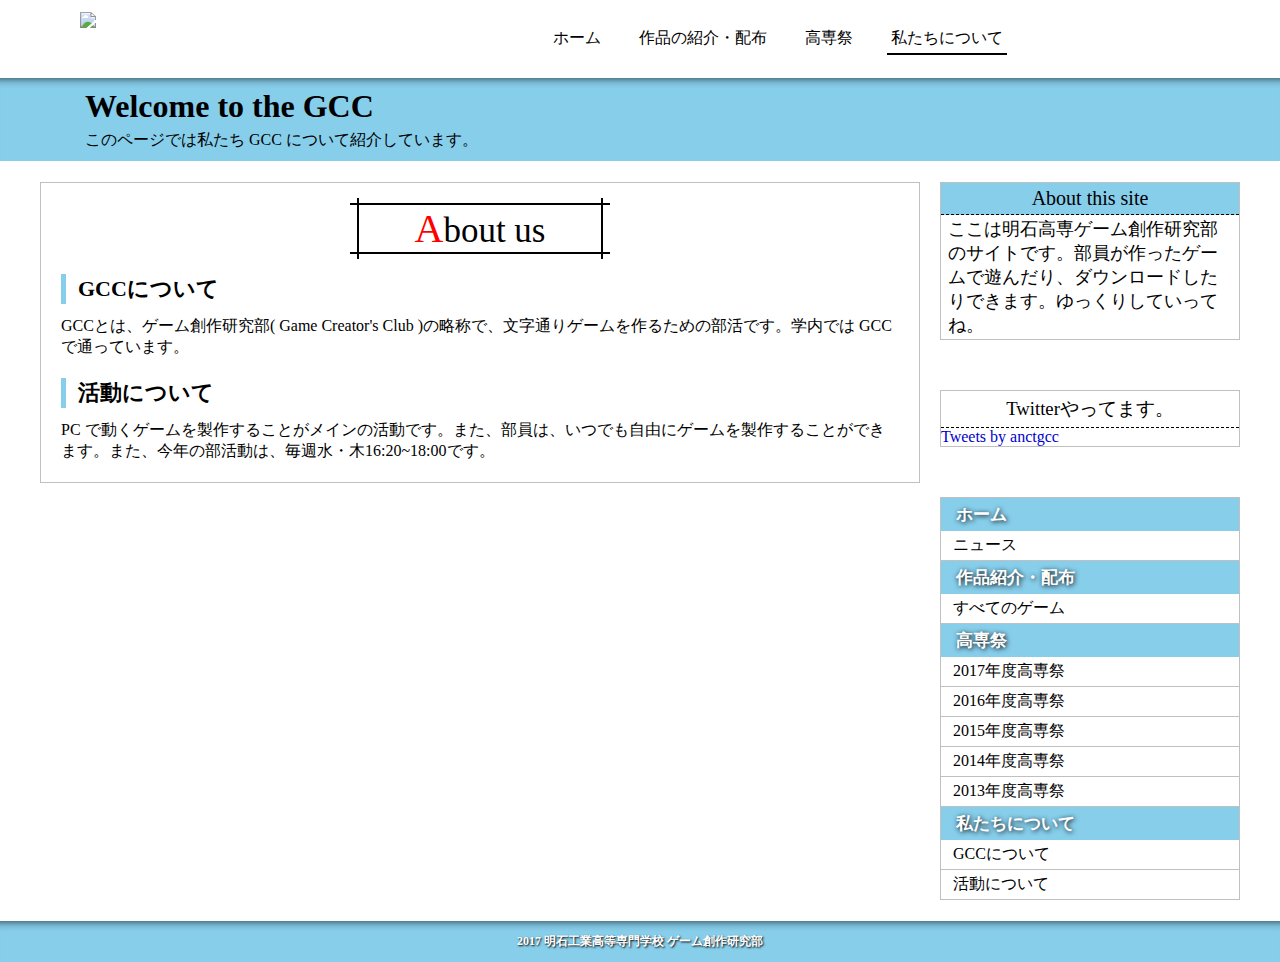
==== commit 90fc0f35: "5th" ====
--- a/aboutus.html
+++ b/aboutus.html
@@ -10,7 +10,7 @@
   <link rel="stylesheet" href="./hoge1.css">
   <link rel="stylesheet" href="css/font-awesome.min.css">
   <link rel="shortcut icon" href="http://kuron334.github.io/website/favicon.ico">
-  <!--<link href="//netdna.bootstrapcdn.com/font-awesome/4.0.3/css/font-awesome.min.css" rel="stylesheet">-->
+  <link rel='stylesheet' href='https://cdnjs.cloudflare.com/ajax/libs/font-awesome-animation/0.0.10/font-awesome-animation.css' type='text/css' media='all' />
 </head>
 
 <body>
@@ -18,19 +18,16 @@
   <!--グローバルナビ-->
   <nav id="gnav">
     <ul class="navbar">
-      <li class="title"><a href=""><img src="images/Logo.png" class="logo"></a><a href=""><img src="images/logo2.jpg" class="logo2"></a></li>
-      <div id="jQueryPush">
-        <div class="menu">
-          <div class="menu1"></div>
-          <div class="menu2"></div>
-          <div class="menu3"></div>
+      <li class="title"><a href="./index.html"><img src="images/Logo.png" class="logo"></a><a href="./index.html"><img src="images/logo2.jpg" class="logo2"></a>
+        <div id="jQueryPush">
+          <i class="fa fa-bars" aria-hidden="true"></i>
         </div>
-      </div>
+      </li>
       <div id=jQueryBox>
         <li class="nav-home"><a href="./index.html"><i class="fa fa-home" aria-hidden="true"></i>  ホーム</a></li>
         <li class="nav-game"><a href="./game.html"><i class="fa fa-gamepad" aria-hidden="true"></i>  作品の紹介・配布</a></li>
         <li class="nav-fes"><a href="./fes.html"><i class="fa fa-magic" aria-hidden="true"></i>  高専祭</a></li>
-        <li class="nav-aboutus"><a href="./aboutus.html"><i class="fa fa-user" aria-hidden="true"></i>  私たちについて</a></li>
+        <li class="nav-aboutus current-nav"><a href="./aboutus.html"><i class="fa fa-user" aria-hidden="true"></i>  私たちについて</a></li>
       </div>
     </ul>
   </nav>
@@ -46,7 +43,7 @@
   <div class="page">
     <div class="main">
       <div class="maincontents">
-        <div class="main-title"><h1>About us</h1></div>
+        <div class="main-title" id="aboutUS"><h1>About us</h1></div>
         <div class="aboutus-section" id="aboutGCC">
           <h3>GCCについて</h3>
           <p>GCCとは、ゲーム創作研究部( Game Creator's Club )の略称で、文字通りゲームを作るための部活です。学内では GCC で通っています。</p>
@@ -65,7 +62,11 @@
   <!--サブコンテンツ-->    
       <div class="subcontents">
         <div class="about">
-          <h5>About this site</h5><p>ここは明石高専ゲーム創作研究部のサイトです。部員が作ったゲームを遊んだり、落としたりできます。ゆっくりしていってね！</p>
+          <h5>About this site</h5><p>ここは明石高専ゲーム創作研究部のサイトです。部員が作ったゲームで遊んだり、ダウンロードしたりできます。ゆっくりしていってね。</p>
+        </div>
+        <div class="twitter">
+          <h3 class="faa-parent animated-hover">Twitterやってます。<i class="fa fa-twitter faa-wrench" aria-hidden="true"></i></h3>
+          <a class="twitter-timeline" href="https://twitter.com/anctgcc?ref_src=twsrc%5Etfw" data-height="400">Tweets by anctgcc</a> <script async src="https://platform.twitter.com/widgets.js" charset="utf-8"></script>
         </div>
         <nav class="submenu">
           <ul>
@@ -130,7 +131,7 @@
       </nav>
     -->
       <div class="info">
-        <p class="copyright"><i class="fa fa-copyright" aria-hidden="true"></i> 2017 明石高専ゲーム創作研究部</p>
+        <p class="copyright"><i class="fa fa-copyright" aria-hidden="true"></i> 2017 明石工業高等専門学校 ゲーム創作研究部</p>
       </div>    
     </div>
   </footer>
--- a/hoge1.css
+++ b/hoge1.css
@@ -9,7 +9,7 @@
   background-repeat: no-repeat;
   background-size: cover;
   font-family: "Century Gothic";
-  font-family: "SAO UI";
+  /*font-family: "SAO UI";*/
 }
 li{
   list-style: none;
@@ -23,8 +23,30 @@
 a:visited{
   color: navy;
 }
-
+a[target="_blank"]::after{
+  font-family: FontAwesome;
+  content: " \f08e";
+}
+.banana{
+  position: absolute;
+  bottom: 16px;
+  left: 40px;
+  opacity: 0;
+}
+.title:hover .banana{
+  animation: banana 2s;
+  animation-delay: 15s;
+}
+@keyframes banana{
+  0%{
+    opacity: 1;
+  }
+  100%{
+    opacity: 1;
+  }
+}
 @media screen and (min-width: 1200px){
+  /*グローバルナビゲーション設定00------------------------^---------------------------------------------------------------*/
   #jQueryPush{
     display: none;
   }
@@ -61,7 +83,8 @@
     float: left;
     display: inline-block;
     text-align: center;
-    padding: 27.5px 0px;
+    padding: 23.5px 0px;
+    margin: 0px;
   }
   .navbar li.title{
     width: 404px;
@@ -79,11 +102,50 @@
     width: auto;
     display: block;
     color: black;
-    padding: 0 15px;
+    padding: 4px;
+    margin: 0 15px;
   }  
-  .navbar li:not(.title) a:hover{
-    opacity: 1.0;
-    animation: hurueru .37s  infinite;
+  .navbar li:not(.title):not(.current-nav) a:hover{
+    animation: big 2s 1;
+  }
+  @keyframes big{
+    0%{
+      transform: scale(1,1);
+    }
+    43%{
+      transform: scale(1.2,1.2);
+    }
+    45%{ 
+      transform: rotate(2deg);
+    }
+    47%{
+      transform: rotate(-2deg);
+    }
+    49%{
+      transform: rotate(2deg);
+    }
+    51%{
+      transform: rotate(-2deg);
+    }
+    53%{
+      transform: rotate(2deg);
+    }
+    55%{
+      transform: rotate(-2deg);
+    }
+    57%{
+      transform: rotate(0deg);
+    }
+    100%{
+      transform: scale(1,1);
+    }
+  }
+  .logo-hidden{
+    opacity: 0;
+    transition-delay: 10s;
+  }
+  .logo-hidden:hover{
+    opacity: 1;
   }
   .logo{
     vertical-align: middle;
@@ -97,15 +159,9 @@
   .navbar li.title a{
     padding: 0;
   }
-  @keyframes hurueru{
-    0% {transform: translate(0px, 0px) rotateZ(0deg)}
-    25% {transform: translate(2px, 2px) rotateZ(1deg)}
-    50% {transform: translate(0px, 2px) rotateZ(0deg)}
-    75% {transform: translate(2px, 0px) rotateZ(-1deg)}
-    100% {transform: translate(0px, 0px) rotateZ(0deg)}
-  }
-
-
+  .current-nav a{
+    border-bottom: 2px solid black;
+  }
   /*タイトルバー-----------------------*/
   .title-bar{
     width: 100%;
@@ -123,40 +179,32 @@
     padding-bottom: 5px;
     margin: 0;
     padding-left: 45px;
-    font-family: "SAO UI";
+  }
+  .title-bar-contents p{
+    display: block;
+    padding: 0;
+    padding-left: 45px;
+    margin: 0;
+    padding-bottom: 10px;
+  }
+  .title-bar-space{
+    background: url(images/b001.gif);
+  }
+  .fa-rocket{
+    transform: rotate(0deg);
   }
   .fa-rocket:hover{
     animation: rocket 2s ease .5s infinite;
-  }
-  .title-bar-contents p{
-    display: block;
-    padding: 0;
-    padding-left: 45px;
-    margin: 0;
-    padding-bottom: 10px;
-  }
-  .title-bar-space{
-    background: url(images/b001.gif);
-  }
-
+    transform-origin: -80% -80%;
+  }
   @keyframes rocket{
     0%{
-      transform: translate(0);
-    }
-    40%{
-      transform: translate(150px,-150px);
-    }
-    50%{
-      transform: translate(-200px,-150px);
-    }
-    60%{
-      transform: translate(-150px,160px);
+      transform: rotate(0deg) translate(0px,0px);
     }
     100%{
-      transform: translate(0,0);
-    }
-  }
-
+      transform: rotate(-360deg) translate(0px,0px);
+    }
+  }
   /*メインコンテンツ--------------------*/
   .page{
     width: 100%;
@@ -181,14 +229,13 @@
   }
   .maincontents h1{ 
     font-size: 35px;
-    font-family: "SAO UI";
     font-weight: 400;
     margin: 0 auto;
     padding: 0;
     text-align: center;
     position: relative;
     display: block; 
-    width: 200px;
+    width: 280px;
     padding: 0 20px;
     border-top: solid 2px black;
     border-bottom: solid 2px black;
@@ -219,6 +266,9 @@
     font-size: 16px;
   }
   /*ホームのメインコンテンツ------*/
+  #home_news h1{
+    width: 160px;
+  }
   .section{
     padding: 20px 0 10px 0;
     border-bottom: 1px dashed silver;
@@ -240,6 +290,9 @@
     content: "  \f040";
   }
   /*ゲームのメインコンテンツ------*/
+  #games h1{
+    width: 180px;
+  }
   #select_value{
     position: relative;
     bottom: 33px;
@@ -271,6 +324,7 @@
     text-decoration: underline;
   }
   /*高専祭のメインコンテンツ---------*/
+  #festival h1{}
   .fes-h{
     width: 100%;
     text-align: center;  
@@ -282,11 +336,11 @@
     font-weight: 500;
   }
   .fes-h h3:before{
-    content: "↓　　　　　　　　　　";
+    content: "↓　　　";
     font-weight: 600;
   }
   .fes-h h3:after{
-    content: "　　　　　　　　　　↓";
+    content: "　　　↓";
     font-weight: 600;
   }
   .fes-section{
@@ -337,6 +391,9 @@
     font-size: 15px;
   }
   /*about usのメインコンテンツ---------------*/
+  #aboutUS h1{
+    width: 220px;
+  }
   .aboutus-section h3,.fes-section h3{
     font-size: 22px;
     border-left: 5px solid skyblue;
@@ -352,7 +409,7 @@
     padding: 0;
   }
   .about{
-    border: 1px solid skyblue;
+    border: 1px solid silver;
     background: white;
   }
   .about h5{
@@ -364,23 +421,33 @@
     background: skyblue;
     border-bottom: 1px dashed black;
   }
-  .about h5:before{
-    content: "/　　　　　";
-  }
-  .about h5:after{
-    content: "　　　　　/";
-  }
   .about p{
     display: block;
     margin: 0;
     padding: 2px 7px;
-    font-size: 16px;
+    font-size: 18px;
+  }
+  .twitter{
+    margin-top: 50px;
+    border: 1px solid silver;
+  }
+  .twitter h3{
+    display: block;
+    background: white;
+    text-align: center;
+    margin: 0;
+    padding: 5px 0;
+    border-bottom: 1px dashed black;
+    font-weight: 500;
+  }
+  .twitter i{
+    color: skyblue;
   }
   .submenu ul{
     margin: 0;
     margin-top: 50px;
     padding: 0;
-    border: 1px solid skyblue;
+    border: 1px solid silver;
     background: white;
   }
   .submenu-title{
@@ -391,8 +458,8 @@
     font-weight: 600;
     text-shadow: 1px 1px 5px black;
   }
-  .submenu li:not(:last-child){
-    border-bottom: 1px solid skyblue;
+  .submenu li:not(.submenu-title):not(:last-child){
+    border-bottom: 1px solid silver;
   }
   .submenu li i{
     padding: 0 6px;
@@ -407,11 +474,15 @@
     background: lightblue;
     color: blue;
   }
+  #folder-menu{
+    border: none;
+  }
   #folder-menu ul{
     margin: 0;
     padding: 0;
     border-left: none;
     border-right: none;
+    border-bottom: none;
   }
   #folder-menu li{
     display: none;
@@ -419,7 +490,6 @@
   #folder-menu a{
     padding-left: 0;
   }
-   /* animation: kaiten 0.5s linear 0s 1 normal;*/
   .fa-chevron-circle-down{
     transition: 0.33s linear;
   }
@@ -435,7 +505,7 @@
     margin: 0 auto;
     padding: 0;
     position: fixed;
-    bottom: 5%;
+    bottom: 9%;
   }
   .move-page-top{
     display: block;
@@ -486,7 +556,7 @@
 /*@media screen and (min-width: 768px) and (max-width: 1199px)*/
 @media screen and (max-width: 1199px){
 
-  /*グローバルナビゲーション設定-----------------------*/
+  /*グローバルナビゲーション設定------------------------------------------------------------------------------------------*/
   #jQueryBox{
     display: none;
   }
@@ -500,7 +570,6 @@
     width: 728px;
     margin: 0 auto;
     position: relative;
-    top: 0; left: 0;
   }
   .logo{
     vertical-align: middle;
@@ -520,20 +589,13 @@
     padding: 12px 0;
     width: 404px;
   }
+  .banana{
+    display: none;
+  }
   .navbar li:not(.title){
     margin: 0;
     width: 680px;
-  }
-  .navbar i{
-    animation: 3s linear 0s 1;
-  }
-  @keyframes rolling{
-    0%{
-       transform: translate(-360px,0) rotate(0deg); 
-    }
-    100%{
-      transform: translate(0,0) rotate(1440deg);
-    }
+    opacity: 0;
   }
   .navbar li:not(.title) a{
     display: block;
@@ -543,8 +605,10 @@
     color: black;
   }
   .navbar li:not(.title) a:hover{
-    opacity: 0.4;
-    background: none;
+    background: skyblue;
+    color: white;
+    text-shadow: 1px 1px black;
+    font-weight: 600;
   }
   .navbar li.title a:hover{
     opacity: 0.8;
@@ -555,34 +619,18 @@
     top: 24px; left: 680px;
     background: white;
   }
+  #jQueryPush{
+    transition: 1.5s ease;
+  }
+  .kaiten2{
+    transform: rotate(360deg);
+  }
   #jQueryPush:hover{
     background: lightblue;
-  }
-  .menu
-  { 
-    margin: 0;
-    width: 40px; height: 30px; 
-    border: 1px solid darkgray; border-radius: 4px; 
-  }
-  .menu1
-  { 
-    width: 20px; height: 2px; background: gray; 
-    top: 9px; left: 11px; position: absolute; 
     cursor: pointer;
-  } 
-  .menu2
-  { 
-    width: 20px; height: 2px; background: gray; 
-    top: 15px; left: 11px; position: absolute;
-  }
-  .menu3
-  { 
-    width: 20px; height: 2px; background: gray; 
-    top: 21px; left: 11px;position: absolute; 
-  }
-  .menu:hover{
-    background: lightblue;
-    cursor: pointer;
+  }
+  #jQueryPush i{
+    font-size: 35px;
   }
   /*タイトルバー設定---------------------------*/
   .title-bar{
@@ -601,7 +649,6 @@
     padding-bottom: 5px;
     margin: 0;
     padding-left: 30px;
-    font-family: "SAO UI";
   }
   .title-bar-contents p{
     display: block;
@@ -615,22 +662,14 @@
   }
   .fa-rocket:hover{
     animation: rocket 2s ease .5s infinite;
+    transform-origin: -80% -80%;
   }
   @keyframes rocket{
     0%{
-      transform: translate(0);
-    }
-    40%{
-      transform: translate(150px,-150px);
-    }
-    50%{
-      transform: translate(-800px,-150px);
-    }
-    60%{
-      transform: translate(-800px,800px);
+      transform: rotate(0deg);
     }
     100%{
-      transform: translate(0,0);
+      transform: rotate(-360deg);
     }
   }
   /*メインコンテンツ設定----------------------------*/
@@ -658,7 +697,6 @@
   }
   .maincontents h1{ 
     font-size: 30px;
-    font-family: "SAO UI";
     font-weight: 400;
     margin: 0 auto;
     padding: 0;
@@ -696,6 +734,9 @@
     font-size: 15px;
   }
   /*ホームのメインコンテンツ--------------------------*/
+  #home_news h1{
+    width: 160px;
+  }
   .section{
     padding: 20px 0 10px 0;
     border-bottom: 1px dashed silver;
@@ -717,6 +758,9 @@
     content: "  \f040";
   }
   /*ゲームのメインコンテンツ--------------------*/
+  #games h1{
+    width: 180px;
+  }
   #select_value{
     position: relative;
     bottom: 33px;
@@ -747,6 +791,9 @@
     padding: 10px 0;
   }
   /*高専祭のメインコンテンツ-------------------*/
+  #festival h1{
+    width: 260px;
+  }
   .fes-h{
     width: 100%;
     text-align: center;  
@@ -758,11 +805,11 @@
     font-weight: 500;
   }
   .fes-h h3:before{
-    content: "↓　　　　　　　　　　";
+    content: "↓　　";
     font-weight: 600;
   }
   .fes-h h3:after{
-    content: "　　　　　　　　　　↓";
+    content: "　　↓";
     font-weight: 600;
   }
   .fes-section{
@@ -815,6 +862,9 @@
     font-size: 15px;
   }
   /*aboutusのメインコンテンツ------------------*/
+  #aboutUS h1{
+    width: 180px;
+  }
   .aboutus-section h3,.fes-section h3{
     font-size: 20px;
     border-left: 3px solid skyblue;
@@ -844,17 +894,27 @@
     background: skyblue;
     border-bottom: 1px dashed black;
   }
-  .about h5:before{
-    content: "/　　　　　";
-  }
-  .about h5:after{
-    content: "　　　　　/";
-  }
   .about p{
     display: block;
     margin: 0;
     padding: 2px 6px;
     font-size: 14px;
+  }
+  .twitter{
+    margin-top: 50px;
+    border: 1px solid skyblue;
+  }
+  .twitter h3{
+    display: block;
+    background: white;
+    text-align: center;
+    margin: 0;
+    padding: 10px 0;
+    border-bottom: 1px dashed silver;
+    font-size: 14px;
+  }
+  .twitter i{
+    color: blue;
   }
   .submenu ul{
     margin: 0;
@@ -879,9 +939,13 @@
   }
   .submenu a{
     display: block;
-    padding: 4px 0;
+    padding: 6px 0;
     font-size: 14px;
     color: black;
+
+    overflow: hidden;
+    white-space: nowrap;
+    text-overflow: ellipsis;
   }
   .submenu a:hover{
     background: lightblue;
@@ -914,7 +978,7 @@
     margin: 0 auto;
     padding: 0;
     position: fixed;
-    bottom: 5%;
+    bottom: 9%;
   }
   .move-page-top{
     display: block;
@@ -959,175 +1023,331 @@
     text-shadow: 1px 1px 2px rgba(0,0,0,0.8);
   }
 }
+
 @media screen and (max-device-width: 767px){
-  /*グローバルナビゲーション設定-----------------------*/
+  /*グローバルナビゲーション設定---------------------------------------------------------------------------------------------------*/
+  header{
+    margin: 0;padding: 0;
+  }
   #jQueryBox{
     display: none;
   }
   #gnav{
     width: 100%;
-    /*background: papayawhip;*/
-    background: url(images/b001.gif);
-    box-shadow: 0px 3px 10px 5px rgba(0,0,0,0.5);
+    background: white;
+    box-shadow: 0px 10px 10px -10px rgba(0,0,0,0.5);
   }
   .navbar{
-    background: white;
     overflow: hidden;
-    width: 280px;/*728*/
+    width: 320px;
     margin: 0 auto;
     position: relative;
-    top: 0; left: 0;
   }
   .logo{
-    vertical-align: middle;
-    margin: 0;
     display: none;
   }
+  .logo2{
+    display: none;
+  }
   .navbar li{
+    margin: 0;
     width: 100%;
   }
   .navbar li.title{
-    padding: 12px 0;
-    width: 404px;
-  
+    padding: 20px 0;
+  }
+  .banana{
+    display: none;
   }
   .navbar li:not(.title){
-    margin: 0;
-    background: white;
-    width: 240px;/*680*/
+    display: inline-block;
+    margin: 0;
+    margin-left: -40px;
+    padding: 0;
+    width: 100%;
+    opacity: 0;
   }
   .navbar li:not(.title) a{
     display: block;
-    text-align: center;
-    padding: 5px 0;
-    font-size: 14px;
+    width: 320px;
+    text-align: center;
+    padding: 10px 0;
+    font-size: 16px;
     color: black;
   }
   .navbar li:not(.title) a:hover{
-    background: none;
-    opacity: 0.4;
+    background: skyblue;
+    color: white;
+    text-shadow: 1px 1px black;
+    font-weight: 600;
   }
   .navbar li.title a:hover{
     opacity: 0.8;
   }
   #gnav ul #jQueryPush{
-    cursor: pointer;
+    margin: 0;
+    padding: 0;
+    display: block;
+    width: 27px;
     position: absolute;
-    top: 24px; left: 250px;/*680*/
+    top: 5px; left: 280px;
   }
   #jQueryPush:hover{
     background: lightblue;
   }
-  #jQueryBox2{
-    display: none!important;
-  }
-  .menu
-  { 
-    margin: 0;
-    width: 40px; height: 30px; 
-    border: 1px solid darkgray; border-radius: 4px; 
-  }
-  .menu1
-  { 
-    width: 20px; height: 2px; background: gray; 
-    top: 9px; left: 11px; position: absolute; 
-    cursor: pointer;
-  } 
-  .menu2
-  { 
-    width: 20px; height: 2px; background: gray; 
-    top: 15px; left: 11px; position: absolute;
-  }
-  .menu3
-  { 
-    width: 20px; height: 2px; background: gray; 
-    top: 21px; left: 11px;position: absolute; 
-  }
-  .menu:hover{
-    background: lightblue;
-    cursor: pointer;
-  }
-
+  #jQueryPush i{
+    font-size: 30px;
+  }
+  /*タイトルバー設定---------------------------*/
+  header{
+    margin: 0;
+    padding: 0;
+  }
   .title-bar{
     width: 100%;
-    /*background: papayawhip;*/
+    background: skyblue;
+    box-shadow: 0px 10px 10px -10px rgba(0,0,0,0.8) inset;
+  }
+  .title-bar-contents{
+    margin: 0 auto;
+    width: 320px;
+  }
+  .title-bar-contents h1{
+    display: block;
+    padding: 0;
+    padding-top: 10px;
+    padding-bottom: 5px;
+    margin: 0;
+    padding-left: 30px;
+    font-size: 22px;
+  }
+  .title-bar-contents p{
+    display: block;
+    padding: 0;
+    padding-left: 30px;
+    padding-bottom: 10px;
+    margin: 0;
+    font-size: 14px;
+  }
+  .title-bar-space{
+    background: white;
+  }
+  .fa-rocket:hover{
+    animation: rocket 2s ease .5s infinite;
+    transform-origin: -10% -10%;
+  }
+  @keyframes rocket{
+    0%{
+      transform: rotate(0deg);
+    }
+    100%{
+      transform: rotate(-360deg);
+    }
+  }
+  /*メインコンテンツ設定----------------------------*/
+  .page{
+    width: 100%;
     background: url(images/b001.gif);
   }
-  .title-bar-contents{
-    margin: 0 auto;
-    width: 320px;/*768*/
-    background: url(images/2.png);
-  }
-  .title-bar-contents h1{
-    display: block;
-    padding: 0;
-    margin: 0;
-    font-size: 18px;
-  }
-  .title-bar-contents p{
-    display: block;
-    padding: 0;
-    margin: 0;
-    font-size: 12px;
-  }
-  /*メインコンテンツ設定----------------------------*/
-
-  .page{
-    width: 100%;
-    /*background: papayawhip;*/
+  .main{
+    width: 320px;
+    margin: 0 auto;
     background: url(images/b001.gif);
-  }
-  .main{
-    width: 320px;/*768*/
-    margin: 0 auto;
-    background: url(images/b001.gif);
-    overflow: hidden;
     padding: 0;
   }
   .maincontents{
-    width: 320px;/*544*/
-    float: left;
-    background: white;
-    padding: 5px;
-  }
-  .maincontents h1{
-    text-align: center;
-    font-size: 24px;
-    font-family: "SAO UI";
-    font-weight: 300;
-    margin: 0;
-    padding: 0;
-    padding-top: 5px;
+    width: 314px;
+    background: white;
+    padding: 16px 2px;
+    border: 1px solid silver;
+  }
+  .main-title{
+    width: 100%;
+  }
+  .maincontents h1{ 
+    font-size: 30px;
+    font-weight: 400;
+    margin: 0 auto;
+    padding: 0;
+    text-align: center;
+    position: relative;
+    display: block; 
+    width: 200px;
+    padding: 4px 10px;
+    border-top: solid 2px black;
+    border-bottom: solid 2px black;
+  }
+  .maincontents h1:before,.maincontents h1:after{
+    content: "";
+    position: absolute;
+    top: -7px;
+    width: 2px;
+    height: calc(100% + 14px);
+    background-color: black;
+  }
+  .maincontents h1:before{left: 7px;}
+  .maincontents h1:after{right: 7px;}
+
+  .maincontents h1:first-letter{
+    font-size: 35px;
+    color: red;
   }
   .maincontents h3{
     margin: 0;
     padding: 0;
-    font-size: 14px;
+    padding-bottom: 3px;
+    font-size: 16px;
   }
   .maincontents p{
     margin: 0;
-    font-size: 12px;
+    font-size: 15px;
+  }
+  /*ホームのメインコンテンツ--------------------------*/
+  #home_news h1{
+    width: 160px;
   }
   .section{
-    padding: 10px 0;
+    padding: 20px 6px 10px 6px;
     border-bottom: 1px dashed silver;
   }
   .section:last-child{
     border-bottom: none;
     padding-bottom: 0;
   }
+  .section a:hover{
+    color: navy;
+    text-decoration: underline;
+  }
   p.toukou{
-    font-size: 10px;
+    font-size: 13px;
     padding-top: 3px;
   }
+  p.toukou:before{
+    font-family: "FontAwesome";
+    content: "  \f040";
+  }
+  /*ゲームのメインコンテンツ--------------------*/
+  #games h1{
+    width: 180px;
+  }
+  #select_value{
+    position: relative;
+    bottom: 33px;
+  }
+  .description{
+    width: 100%;
+    padding: 20px 0;
+    border-bottom: 1px dashed silver;
+  }
+  .description :first-child{
+    padding-top: 10px;
+  }
+  .description:last-child{
+    padding-bottom: 0;
+    border-bottom: none;
+  }
+  .description img{
+    margin: 0 auto;
+    display: block;
+    padding-bottom: 5px;
+  }
+  .description ul{
+    margin: 0;
+    padding: 0;
+    font-size: 15px;
+  }
+  .game-section{
+    padding: 10px 0;
+  }
+  /*高専祭のメインコンテンツ-------------------*/
+  #festival h1{
+    width: 260px;
+  }
+  .fes-h{
+    width: 100%;
+    text-align: center;  
+  }
+  .fes-h h3{
+    margin: 0 auto;
+    padding-top: 15px;
+    font-size: 16px;
+    font-weight: 500;
+  }
+  .fes-h h3:before{
+    content: "↓　　";
+    font-weight: 600;
+  }
+  .fes-h h3:after{
+    content: "　　↓";
+    font-weight: 600;
+  }
+  .fes-section{
+    padding-top: 20px;
+  }
+  .fes-section dl{
+    font-size: 15px;
+    padding-left: 0px;
+  }
+  .fes-section dt{
+    font-size: 15px;
+    font-weight: 600;
+  }
+  .fes-section dd{
+    padding-bottom: 20px;
+    margin-left: 20px;
+  }
+  dd.none{
+    padding-bottom: 0px;
+  }
+  dd.chuui{
+    font-size: 14px;
+  }
+  .shoukai{
+    display: inline-block;
+    position: relative;
+  }
+  .shoukai img{
+    width: 200px;
+    height: 120px;
+    transition: linear 0.3s;
+  }
+  .shoukai:hover img{
+    background: white;
+    opacity: 0.1;     
+  }
+  .shoukai span{
+    position: absolute;
+    left: 0; top: 40%; right: 0;
+    display: block;
+    margin: auto;
+    width: 80%;
+    color: black;
+    opacity: 0;
+    text-align: center;
+    transition: linear 0.3s;
+  }
+  .shoukai:hover span{
+    opacity: 1;
+    font-size: 15px;
+  }
+  /*aboutusのメインコンテンツ------------------*/
+  #aboutUS h1{
+    width: 180px;
+  }
+  .aboutus-section h3,.fes-section h3{
+    font-size: 20px;
+    border-left: 3px solid skyblue;
+    padding: 0;
+    padding-left: 10px;
+    margin: 20px 0 12px 0;
+  }
+  .aboutus-section p{
+    font-size: 15px;
+  }
+  /*サブコンテンツ---------------------------*/
   .subcontents{
-    width: 162px;
-    float: left;
-    padding: 0;
-    /*background: lightblue;
-    box-shadow: 0px 5px 10px 2px rgba(0,0,0,0.3);
-    */
-    display: none;
+    width: 320px;
+    padding: 0;
   }
   .about{
     border: 1px solid silver;
@@ -1135,9 +1355,9 @@
   }
   .about h5{
     text-align: center;
-    font-size: 18px;
+    font-size: 19px;
     font-weight: 300;
-    padding: 2px 0;
+    padding: 6px 0;
     margin: 0;
     background: skyblue;
     border-bottom: 1px dashed black;
@@ -1145,17 +1365,34 @@
   .about p{
     display: block;
     margin: 0;
-    padding: 2px 7px;
+    padding: 2px 8px;
+    font-size: 15px;
+  }
+  .twitter{
+    margin-top: 50px;
+    border: 1px solid skyblue;
+  }
+  .twitter h3{
+    display: block;
+    background: white;
+    text-align: center;
+    margin: 0;
+    padding: 10px 0;
+    border-bottom: 1px dashed silver;
     font-size: 14px;
   }
+  .twitter i{
+    color: blue;
+  }
   .submenu ul{
     margin: 0;
     margin-top: 50px;
     padding: 0;
     border: 1px solid skyblue;
+    background: white;
   }
   .submenu-title{
-    font-size: 15px;
+    font-size: 14px;
     padding: 5px 0 5px 15px;
     background: skyblue;
     color: white;
@@ -1170,64 +1407,87 @@
   }
   .submenu a{
     display: block;
-    padding: 2px 0;
+    padding: 6px 0;
     font-size: 14px;
     color: black;
+
+    overflow: hidden;
+    white-space: nowrap;
+    text-overflow: ellipsis;
   }
   .submenu a:hover{
     background: lightblue;
     color: blue;
   }
-  /*フッター設定-------------------------*/
-
+  #folder-menu ul{
+    margin: 0;
+    padding: 0;
+    border-left: none;
+    border-right: none;
+  }
+  #folder-menu li{
+    display: none;
+  }
+  #folder-menu a{
+    padding-left: 0;
+  }
+  .fa-chevron-circle-down{
+    transition: 0.33s linear;
+  }
+  .kaiten{
+    transform: rotate(180deg);
+  }
+  .page-top{
+    margin: 0;
+    padding: 0;
+    display: none;
+  }
+  .page-top p{
+    margin: 0 auto;
+    padding: 0;
+    position: fixed;
+    bottom: 9%;
+  }
+  .move-page-top{
+    display: block;
+    background: #D36015;
+    width: 80px;
+    height: 50px;
+
+    color: #fff;
+    line-height: 50px;
+    text-decoration: none;
+    text-align: center;
+
+    transition:all 1s;
+  }
+  .move-page-top:hover{
+    opacity: 0.85;
+    cursor: pointer;
+  }
+
+  /*フッター設定--------------------------------*/
+  .footer-bar-space{
+    background: url(images/b001.gif);
+  }
   .footer-container{
     padding: 0px;
     width: 100%;
-    /*background: papayawhip;*/
-    background: url(images/b001.gif);
-  }
-  /*
-  .footer-container a{
-    font-size: 14px;
-  }
-  .footer-nav{
-    display: flex;
-    justify-content: space-around;
-    color: white;
-    width: 768px;
-    margin: 0 auto;
-    background: green;
-    border-top: 1px solid black;
-  }
-  .footer-nav li,.info li{
-    margin: 0;
-    padding: 0;
-  }
-  .footer-nav a{
-    color: white;
-    opacity: 0.6;
-  }
-  .footer-nav a:hover{
-    background: gray;
-  }
-  */
+    background: skyblue;
+    box-shadow: 0px 10px 10px -10px rgba(0,0,0,0.8) inset;
+  }
   .info{
-    background: yellowgreen;
     color: white;
     width: 320px;
     margin: 0 auto;
     padding: 0;
     overflow: hidden;
-    font-size: 8px;
+    font-size: 12px;
   }
   .copyright{
     display: block;
-    float: left;
     padding: 0 5px;
-  }
-  .info address{
-    float: right;
-    padding: 0 5px;
-    margin-top: 2.5px;
-  }
-} +    text-align: center;
+    text-shadow: 1px 1px 2px rgba(0,0,0,0.8);
+  }
+}  